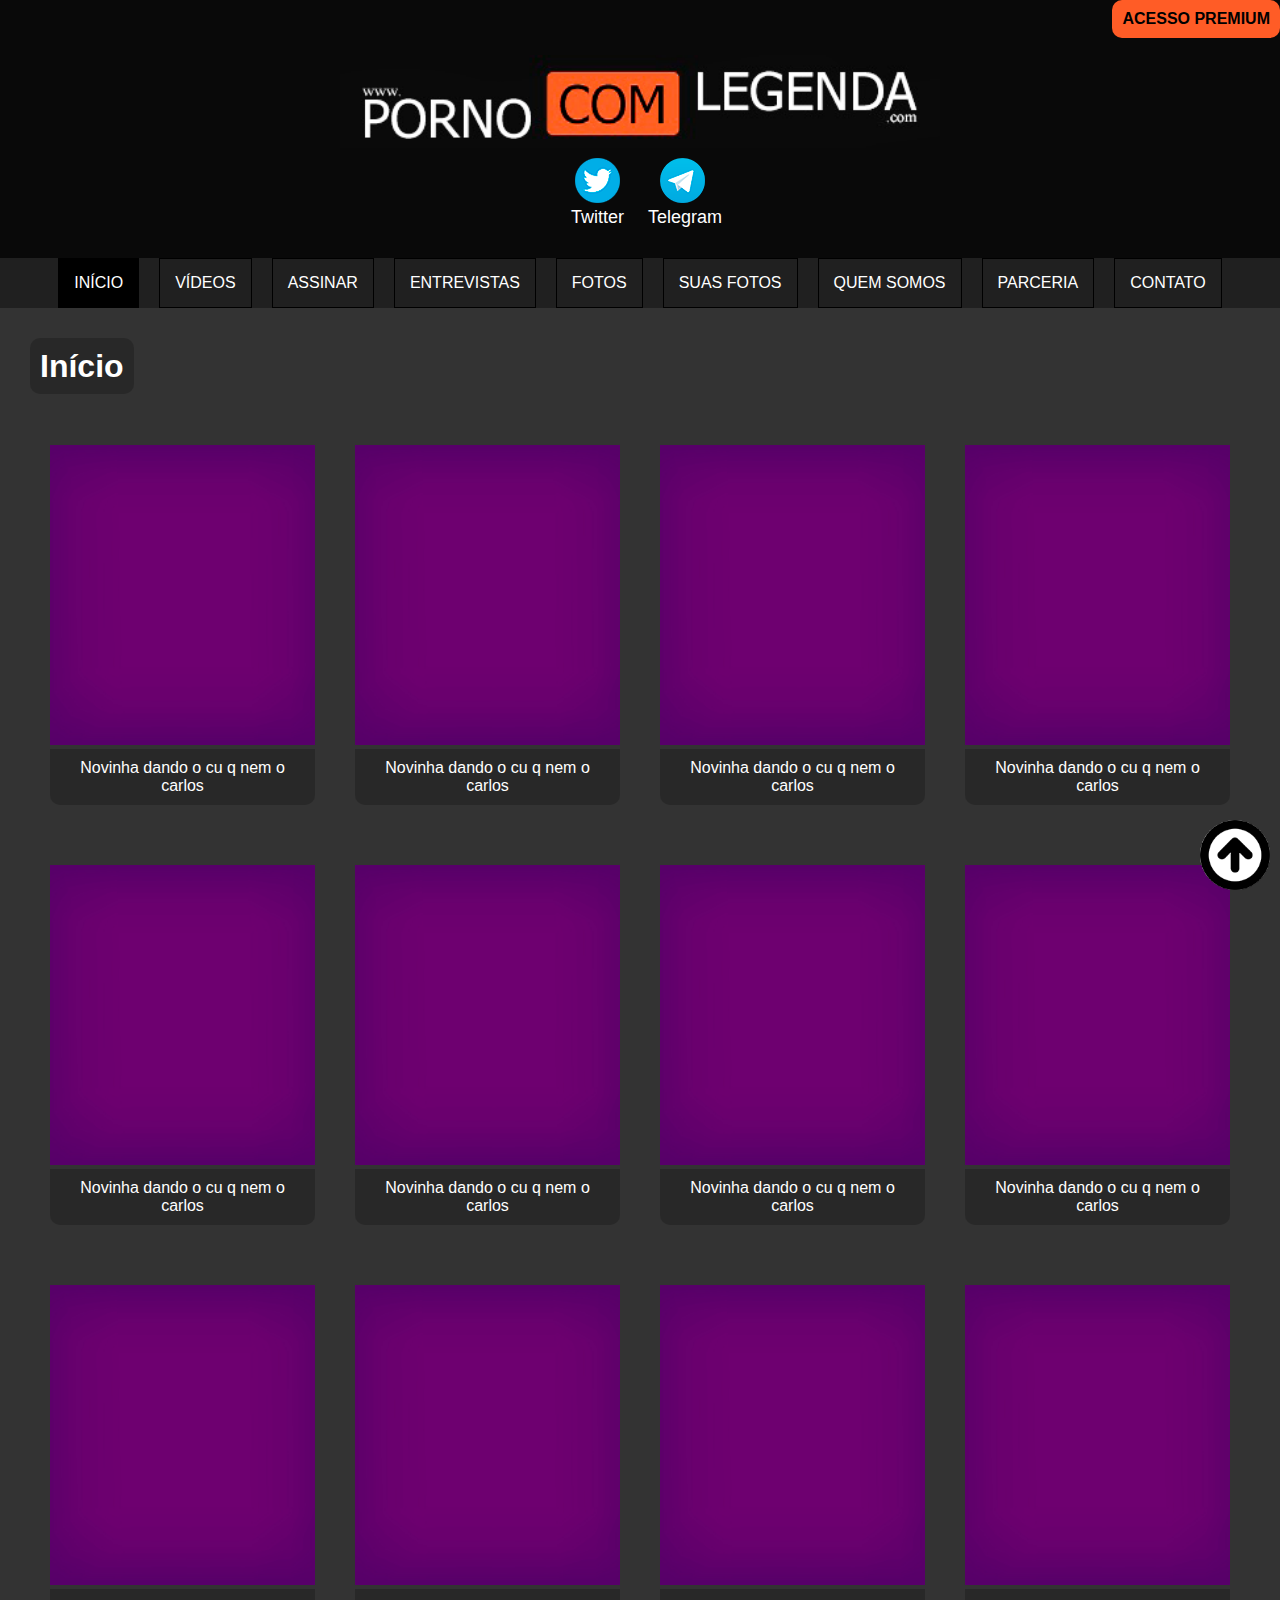
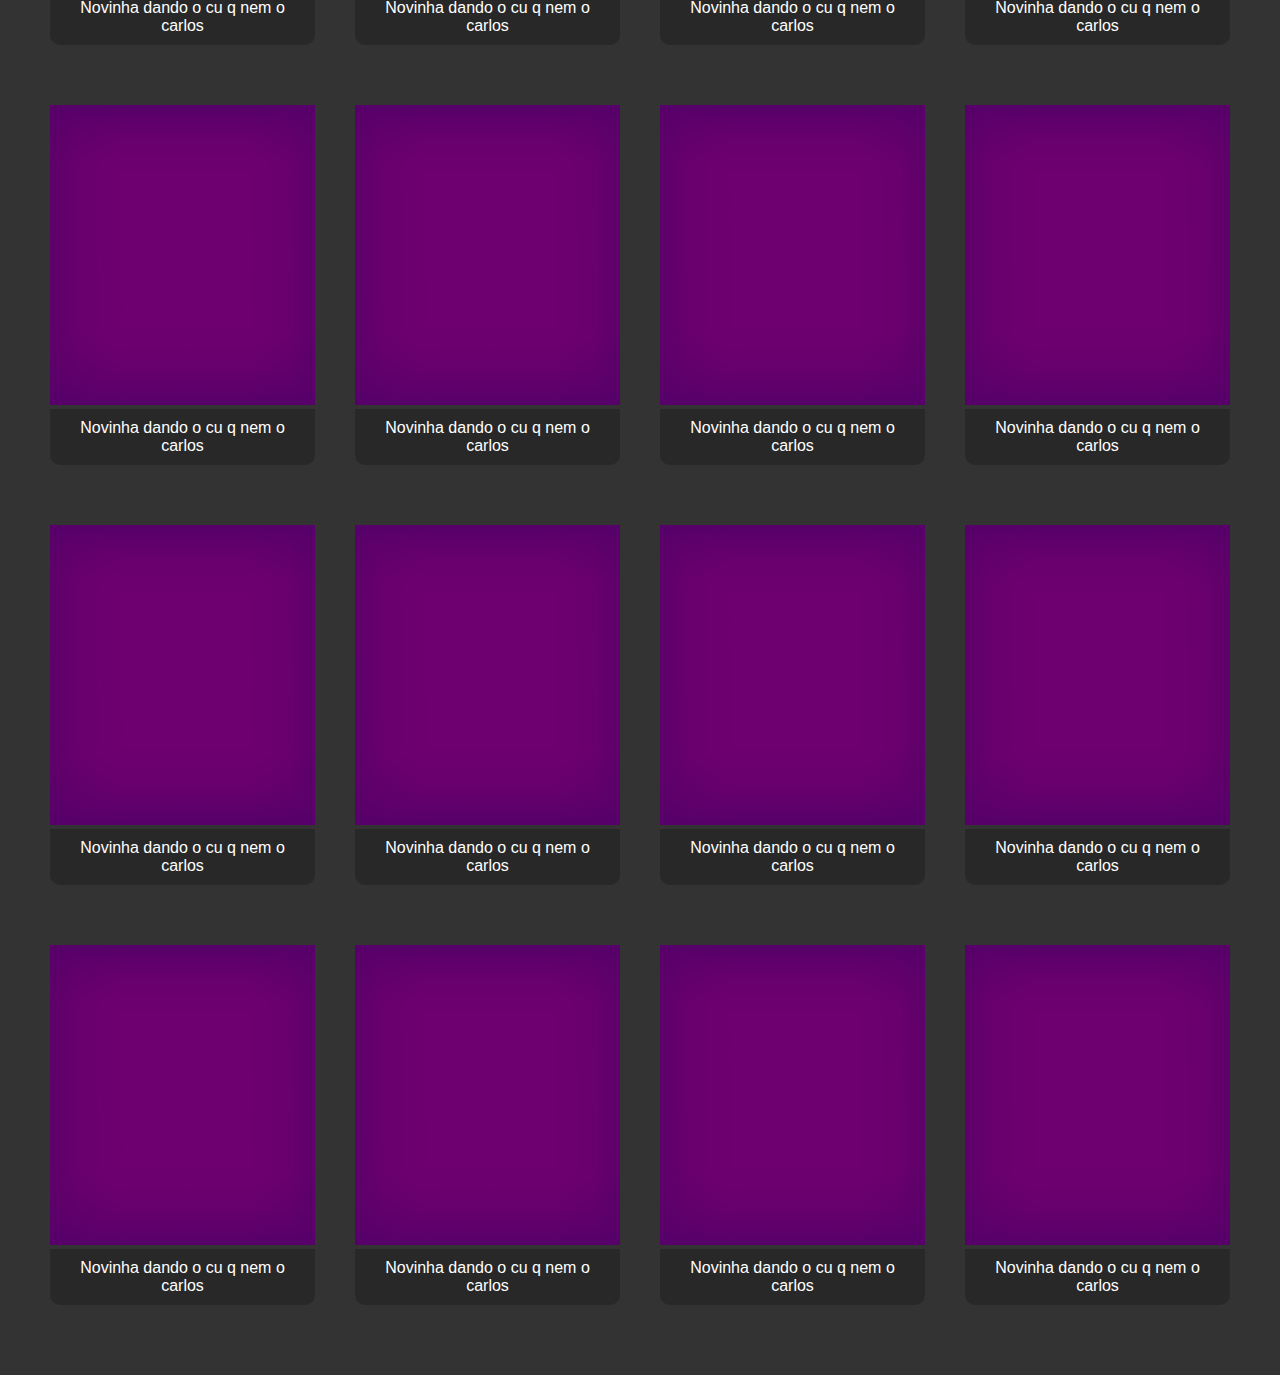
==== index.html @ 32a0f37c "Initial commit" ====
<!DOCTYPE html>
<html lang="pt-br">
<head>
    <meta charset="UTF-8">
    <meta http-equiv="X-UA-Compatible" content="IE=edge">
    <meta name="viewport" content="width=device-width, initial-scale=1.0">
    <link rel="shortcut icon" href="imagem_logo/fanvicon.ico" type="image/x-icon">
    <title>Porno Com Legenda</title>
    <link rel="stylesheet" href="style.css">
</head>
<body>

    <header id="principal" class="cabecalho">

        <section class="section_titulo">

            <a href="site.html">

                <img class="titulo" src="imagem_logo/titulo.jpg" alt="Título">

            </a>

        </section>
        
        <section class="section_das_logos">

            <a href="#link_do_twitter">

                <img class="logo_geral" src="imagem_logo/twitter_logo.png" alt="Twitter_logo">

            </a>
            
            <a href="#link_do_telegram">

                <img class="logo_geral logo_dois" src="imagem_logo/telegram_logo.png" alt="Telegram_logo">

            </a>

        </section>

        <section class="nome_das_logos">

            <p class="paragrafo_das_logos">

                <span class="span_do_twitter">

                    <a class="link_do_twitter" href="#link_do_twitter">
                        
                        Twitter

                    </a>

                </span> 

                <a class="link_do_telegram" href="#link_do_telegram">

                    Telegram

                </a>

            </p>

        </section>

        <section class="section_do_acesso_premium">

            <p class="acesso_premium">

                <a class="link_do_acesso_premium"  href="#link_do_acesso_premium">

                    ACESSO PREMIUM

                </a>

            </p>

        </section>

    </header>

    <section id="header">
        <nav id="nav">
            <button aria-label="Abrir Menu" id="btn-mobile" aria-haspopup="true" aria-controls="menu" aria-expanded="false">

                <span id="hamburger"></span>
            </button>
            <ul id="menu" role="menu">
                <li class="li_do_menu inicio">
                    <a class="link_do_menu" href="#">INÍCIO</a>
                </li>
        
                <li class="li_do_menu">
                    <a class="link_do_menu" href="#">VÍDEOS</a>
                </li>
                <li class="li_do_menu">
                    <a class="link_do_menu" href="#">ASSINAR</a>
                </li>
        
                <li class="li_do_menu">
                    <a class="link_do_menu" href="#">ENTREVISTAS</a>
                </li>
                <li class="li_do_menu">
                    <a class="link_do_menu" href="#">FOTOS</a>
                </li>
                <li class="li_do_menu">
                    <a class="link_do_menu" href="#">SUAS FOTOS</a>
                </li>
                <li class="li_do_menu">
                    <a class="link_do_menu" href="#">QUEM SOMOS</a>
                </li>
        
                <li class="li_do_menu">
                    <a class="link_do_menu" href="#">PARCERIA</a>
                </li>
        
                <li class="li_do_menu">
                    <a class="link_do_menu" href="#">CONTATO</a>
                </li>
            </ul>
        </nav>
    </section>

    <main>
        <h1 class="titulo_h1">
            <span class="span_do_titulo_h1">Início</span>
        </h1>

        <article class="section_do_image">
            <section class="section_de_cada_image">
                <img class="exemplo_de_imagem" src="imagens_do_main/OC3WJF0.jpg" alt="Fundo Roxo">

                <p class="caption">
                    Novinha dando o cu q nem o carlos
                </p>
            </section>

            <section class="section_de_cada_image">
                <img class="exemplo_de_imagem" src="imagens_do_main/OC3WJF0.jpg" alt="Fundo Roxo">

                <p class="caption">
                    Novinha dando o cu q nem o carlos
                </p>
            </section>

            <section class="section_de_cada_image">
                <img class="exemplo_de_imagem" src="imagens_do_main/OC3WJF0.jpg" alt="Fundo Roxo">

                <p class="caption">
                    Novinha dando o cu q nem o carlos
                </p>
            </section>

            <section class="section_de_cada_image">
                <img class="exemplo_de_imagem" src="imagens_do_main/OC3WJF0.jpg" alt="Fundo Roxo">

                <p class="caption">
                    Novinha dando o cu q nem o carlos
                </p>
            </section>

            <section class="section_de_cada_image">
                <img class="exemplo_de_imagem" src="imagens_do_main/OC3WJF0.jpg" alt="Fundo Roxo">

                <p class="caption">
                    Novinha dando o cu q nem o carlos
                </p>
            </section>

            <section class="section_de_cada_image">
                <img class="exemplo_de_imagem" src="imagens_do_main/OC3WJF0.jpg" alt="Fundo Roxo">

                <p class="caption">
                    Novinha dando o cu q nem o carlos
                </p>
            </section>

            <section class="section_de_cada_image">
                <img class="exemplo_de_imagem" src="imagens_do_main/OC3WJF0.jpg" alt="Fundo Roxo">

                <p class="caption">
                    Novinha dando o cu q nem o carlos
                </p>
            </section>

            <section class="section_de_cada_image">
                <img class="exemplo_de_imagem" src="imagens_do_main/OC3WJF0.jpg" alt="Fundo Roxo">

                <p class="caption">
                    Novinha dando o cu q nem o carlos
                </p>
            </section>

            <section class="section_de_cada_image">
                <img class="exemplo_de_imagem" src="imagens_do_main/OC3WJF0.jpg" alt="Fundo Roxo">

                <p class="caption">
                    Novinha dando o cu q nem o carlos
                </p>
            </section>

            <section class="section_de_cada_image">
                <img class="exemplo_de_imagem" src="imagens_do_main/OC3WJF0.jpg" alt="Fundo Roxo">

                <p class="caption">
                    Novinha dando o cu q nem o carlos
                </p>
            </section>

            <section class="section_de_cada_image">
                <img class="exemplo_de_imagem" src="imagens_do_main/OC3WJF0.jpg" alt="Fundo Roxo">

                <p class="caption">
                    Novinha dando o cu q nem o carlos
                </p>
            </section>

            <section class="section_de_cada_image">
                <img class="exemplo_de_imagem" src="imagens_do_main/OC3WJF0.jpg" alt="Fundo Roxo">

                <p class="caption">
                    Novinha dando o cu q nem o carlos
                </p>
            </section>

            <section class="section_de_cada_image">
                <img class="exemplo_de_imagem" src="imagens_do_main/OC3WJF0.jpg" alt="Fundo Roxo">

                <p class="caption">
                    Novinha dando o cu q nem o carlos
                </p>
            </section>

            <section class="section_de_cada_image">
                <img class="exemplo_de_imagem" src="imagens_do_main/OC3WJF0.jpg" alt="Fundo Roxo">

                <p class="caption">
                    Novinha dando o cu q nem o carlos
                </p>
            </section>

            <section class="section_de_cada_image">
                <img class="exemplo_de_imagem" src="imagens_do_main/OC3WJF0.jpg" alt="Fundo Roxo">

                <p class="caption">
                    Novinha dando o cu q nem o carlos
                </p>
            </section>

            <section class="section_de_cada_image">
                <img class="exemplo_de_imagem" src="imagens_do_main/OC3WJF0.jpg" alt="Fundo Roxo">

                <p class="caption">
                    Novinha dando o cu q nem o carlos
                </p>
            </section>

            <section class="section_de_cada_image">
                <img class="exemplo_de_imagem" src="imagens_do_main/OC3WJF0.jpg" alt="Fundo Roxo">

                <p class="caption">
                    Novinha dando o cu q nem o carlos
                </p>
            </section>

            <section class="section_de_cada_image">
                <img class="exemplo_de_imagem" src="imagens_do_main/OC3WJF0.jpg" alt="Fundo Roxo">

                <p class="caption">
                    Novinha dando o cu q nem o carlos
                </p>
            </section>

            <section class="section_de_cada_image">
                <img class="exemplo_de_imagem" src="imagens_do_main/OC3WJF0.jpg" alt="Fundo Roxo">

                <p class="caption">
                    Novinha dando o cu q nem o carlos
                </p>
            </section>

            <section class="section_de_cada_image">
                <img class="exemplo_de_imagem" src="imagens_do_main/OC3WJF0.jpg" alt="Fundo Roxo">

                <p class="caption">
                    Novinha dando o cu q nem o carlos
                </p>
            </section>

            <section class="section_de_cada_image">
                <img class="exemplo_de_imagem" src="imagens_do_main/OC3WJF0.jpg" alt="Fundo Roxo">

                <p class="caption">
                    Novinha dando o cu q nem o carlos
                </p>
            </section>

            <section class="section_de_cada_image">
                <img class="exemplo_de_imagem" src="imagens_do_main/OC3WJF0.jpg" alt="Fundo Roxo">

                <p class="caption">
                    Novinha dando o cu q nem o carlos
                </p>
            </section>

            <section class="section_de_cada_image">
                <img class="exemplo_de_imagem" src="imagens_do_main/OC3WJF0.jpg" alt="Fundo Roxo">

                <p class="caption">
                    Novinha dando o cu q nem o carlos
                </p>
            </section>

            <section class="section_de_cada_image">
                <img class="exemplo_de_imagem" src="imagens_do_main/OC3WJF0.jpg" alt="Fundo Roxo">

                <p class="caption">
                    Novinha dando o cu q nem o carlos
                </p>
            </section>
        </article>
    </main>

    <footer>


        <div class="fundo_branco">
            <a class="link_da_seta" href="#principal">
                <img class="imagem_de_fundo_branco" src="imagens_do_main/seta_fixed02.png" alt="Seta pra voltar pra cima">
            </a>
        </div>
    </footer>

    <script src="jscript.js"></script>
</body>
</html>
---- style.css ----
@charset "UTF-8";

*{
    margin: 0px;
    padding: 0px;
}

body{
    background-color: black;
}

/*CABEÇALHO DO SITE*/

header.cabecalho{
    background-color: #090909;
    padding: 10px;
    align-items: center;
    font-family: Arial, Helvetica, sans-serif;
}

section.section_titulo{
    max-width: 600px;
    min-width: 300px;
    margin: auto;
    font-family: Arial, Helvetica, sans-serif;
}

img.titulo{
    display: block;
    margin: auto;
    width: 100%;
    margin-top: 45px;
    margin-bottom: 10px;
    font-family: Arial, Helvetica, sans-serif;
}

section.section_das_logos{
    width: 130px;
    margin: auto;
    font-family: Arial, Helvetica, sans-serif;
}

.logo_geral{
    width: 45px;
    font-family: Arial, Helvetica, sans-serif;
}

.logo_dois{
    float: right;
    font-family: Arial, Helvetica, sans-serif;
}

section.nome_das_logos{
    color: white;
    width: 200px;
    margin: auto;
    font-family: Arial, Helvetica, sans-serif;
}

p.paragrafo_das_logos{
    margin-bottom: 20px;
    font-size: 18px;
    font-family: Arial, Helvetica, sans-serif;
}

span.span_do_twitter{
    margin-left: 31px;
    margin-right: 19px;
    font-family: Arial, Helvetica, sans-serif;
}

.link_do_twitter{
    text-decoration: none;
    color: white;
    font-family: Arial, Helvetica, sans-serif;
}

.link_do_twitter:hover{
    color: #FF5C26;
}

.link_do_telegram{
    text-decoration: none;
    color: white;
    font-family: Arial, Helvetica, sans-serif;
}

.link_do_telegram:hover{
    color: #FF5C26;
}

.link_do_acesso_premium{
    text-decoration: none;
    color: white;
    position: absolute;
    color: black;
    font-weight: 600;
    top: 0px;
    right: 0px;
    background-color: #FF5C26;
    padding: 10px;
    border-radius: 10px;
    font-family: Arial, Helvetica, sans-serif;
}

.link_do_acesso_premium:hover{
    color: white;
    font-weight: 900;
}

/*FIM DO CABEÇALHO DO SITE*/

/*MENU*/

#header{
    align-items: center;
    height:50px;
    background-color: #222222ef;
    display: flex;
    position: relative;
    font-family: Arial, Helvetica, sans-serif;
}

#nav{
    margin: auto;
    font-family: Arial, Helvetica, sans-serif;
}

#menu{
    display: flex;
    list-style: none;
    gap: 20px;
    font-family: Arial, Helvetica, sans-serif;
}

.li_do_menu{
    border: 1px solid black;
    font-family: Arial, Helvetica, sans-serif;
}

.link_do_menu{
    color: white;
    text-decoration: none;
    display: block;
    padding: 15px;
    color: white;
    border-radius: 5px;
    font-family: Arial, Helvetica, sans-serif;
}

.link_do_menu:hover{
    background-color: #222222;
    color: white;
    font-weight: 600;
}

.inicio{
    background-color: #000000;
    font-family: Arial, Helvetica, sans-serif;
}

#btn-mobile{
    display: none;
    font-family: Arial, Helvetica, sans-serif;
}

/*FIM DO MENU*/


/*MAIN*/

main{
    background-color: #333333;
    max-width: 1523px;
    height: auto;
    margin: auto;
    padding: 30px;
    font-family: Arial, Helvetica, sans-serif;
}

.titulo_h1{
    color: white;
    margin-bottom: 40px;
    font-family: Arial, Helvetica, sans-serif;
    margin-top: 10px;
    width: 105px;
}

.span_do_titulo_h1{
    padding: 10px;
    border-radius: 10px;
    background-color: #22222298;
    font-family: Arial, Helvetica, sans-serif;
}

.section_do_image{
    max-width: 1403px;
    display: grid;
    grid-template-columns: repeat(auto-fit, minmax(300px, 1fr));
    margin: auto;
    justify-content: center;
}

.section_de_cada_image{
    margin-bottom: 40px;
    padding-top: 20px;
    padding-right: 20px;
    padding-bottom: 0px;
    padding-left: 20px;
}

.exemplo_de_imagem{
    width: 100%;
    height:300px;
    object-fit: cover;
}

.caption{
    color: white;
    background-color: #22222298;
    border-bottom-left-radius: 10px;
    border-bottom-right-radius: 10px;text-align: center;
    padding: 10px;
}

/*FIM DO MAIN*/


/*FOOTER*/



.fundo_branco{
    background-color: white;
    width: 70px;
    height: 70px;
    border-radius: 50%;
    position: fixed;
    bottom: 10px;
    right: 10px;
    z-index: 900;
}

.imagem_de_fundo_branco{
    width: 70px;
}


/*FIM DO FOOTER*/

@media screen and (max-width: 1181px){

    #menu{
        display: block;
        position: absolute;
        width: 100%;
        top: 50px;
        right: 0px;
        background-color: #222222ef;
        transition: .6s;
        z-index: 1000;
        height: 0px;
        visibility: hidden;
        overflow-y: hidden;
    }

    #nav.active #menu{
        height: calc(100vh - 308px);
        visibility: visible;
        overflow-y: auto;
    } 

    #menu .link_do_menu{
        padding: 16px 10px;
        border-bottom: 1px solid rgb(0, 0, 0);
    }

    #btn-mobile{
        display: flex;
        padding: 13.4px;
        font-size: 16px;
        border: none;
        background: none;
        cursor: pointer;
        gap: .5rem;
        position: absolute;
        right: 0px;
        top: -2px;

    }

    #hamburger{
        width: 35px;
        border-top: 2px solid;
        color: white;
    }

    #hamburger::after, #hamburger::before{
        content: '';
        display: block;
        width: 35px;
        height: 2px;
        background-color: currentColor;
        margin-top: 10px;
        transition: .3s;
        position: relative;
    }

    #nav.active #hamburger{
        border-top-color: transparent;
    }

    #nav.active #hamburger::before{
        transform: rotate(495deg);
    }

    #nav.active #hamburger::after{
        transform: rotate(-495deg);
        top: -12px;
    }
}

@media screen and (max-width: 750px){

    .fundo_branco{
        width: 60px;
        height: 60px;
    }
    
    .imagem_de_fundo_branco{
        width: 60px;
    }
}

@media screen and (max-width: 600px){

    .fundo_branco{
        width: 50px;
        height: 50px;
    }
    
    .imagem_de_fundo_branco{
        width: 50px;
    }
}

@media screen and (max-width: 420px){
    
    .logo_geral{
        width: 36px;
    }

    p.paragrafo_das_logos{
        font-size: 16px;
    }

    span.span_do_twitter{
        margin-left: 29px;
        margin-right: 34px;
    }

    p.acesso_premium{
        font-size: 13px;
    }
}

@media screen and (max-width: 400px){
    
    .section_do_image{
        max-width: 1403px;
        min-width: 0px;
        display: block;
        grid-template-columns: none;
        margin: auto;
        justify-content: flex-start;
    }
    
    .section_de_cada_image{
        width: 240px;
        margin-bottom: 40px;
        padding-top: 20px;
        padding-right: -100px;
        padding-bottom: 0px;
        padding-left: 40px;
    }
    
    .exemplo_de_imagem{
        display: block;
        margin: auto;
        width: 240px;
        height: 240px;
        object-fit: cover;
    }

    .caption{
        padding: 10px;
        text-align: center;
    }
}

@media screen and (max-width: 385px){

    .section_de_cada_image{
        padding-left: 30px;
    }
}

@media screen and (max-width: 375px){

    .fundo_branco{
        width: 50px;
        height: 50px;
        bottom: 5px;
        right: 5px;
    }
    
    .imagem_de_fundo_branco{
        width: 50px;
    }
}

@media screen and (max-width: 360px){

    .section_de_cada_image{
        padding-left: 20px;
    }
}

@media screen and (max-width: 350px){

    .section_de_cada_image{
        padding-left: 15px;
    }
}

@media screen and (max-width: 335px){

    .section_de_cada_image{
        padding-left: 7px;
    }
}

@media screen and (max-width: 327px){

    .section_de_cada_image{
        padding-left: 5px;
    }
}

@media screen and (max-width: 320px){
    
    .section_do_image{
        min-width: none;
    }

    .section_de_cada_image{
        padding-left: 0px;
    }

    .fundo_branco{
        width: 46px;
        height: 46px;
        bottom: 5px;
        right: 5px;
    }
    
    .imagem_de_fundo_branco{
        width: 46px;
    }
}
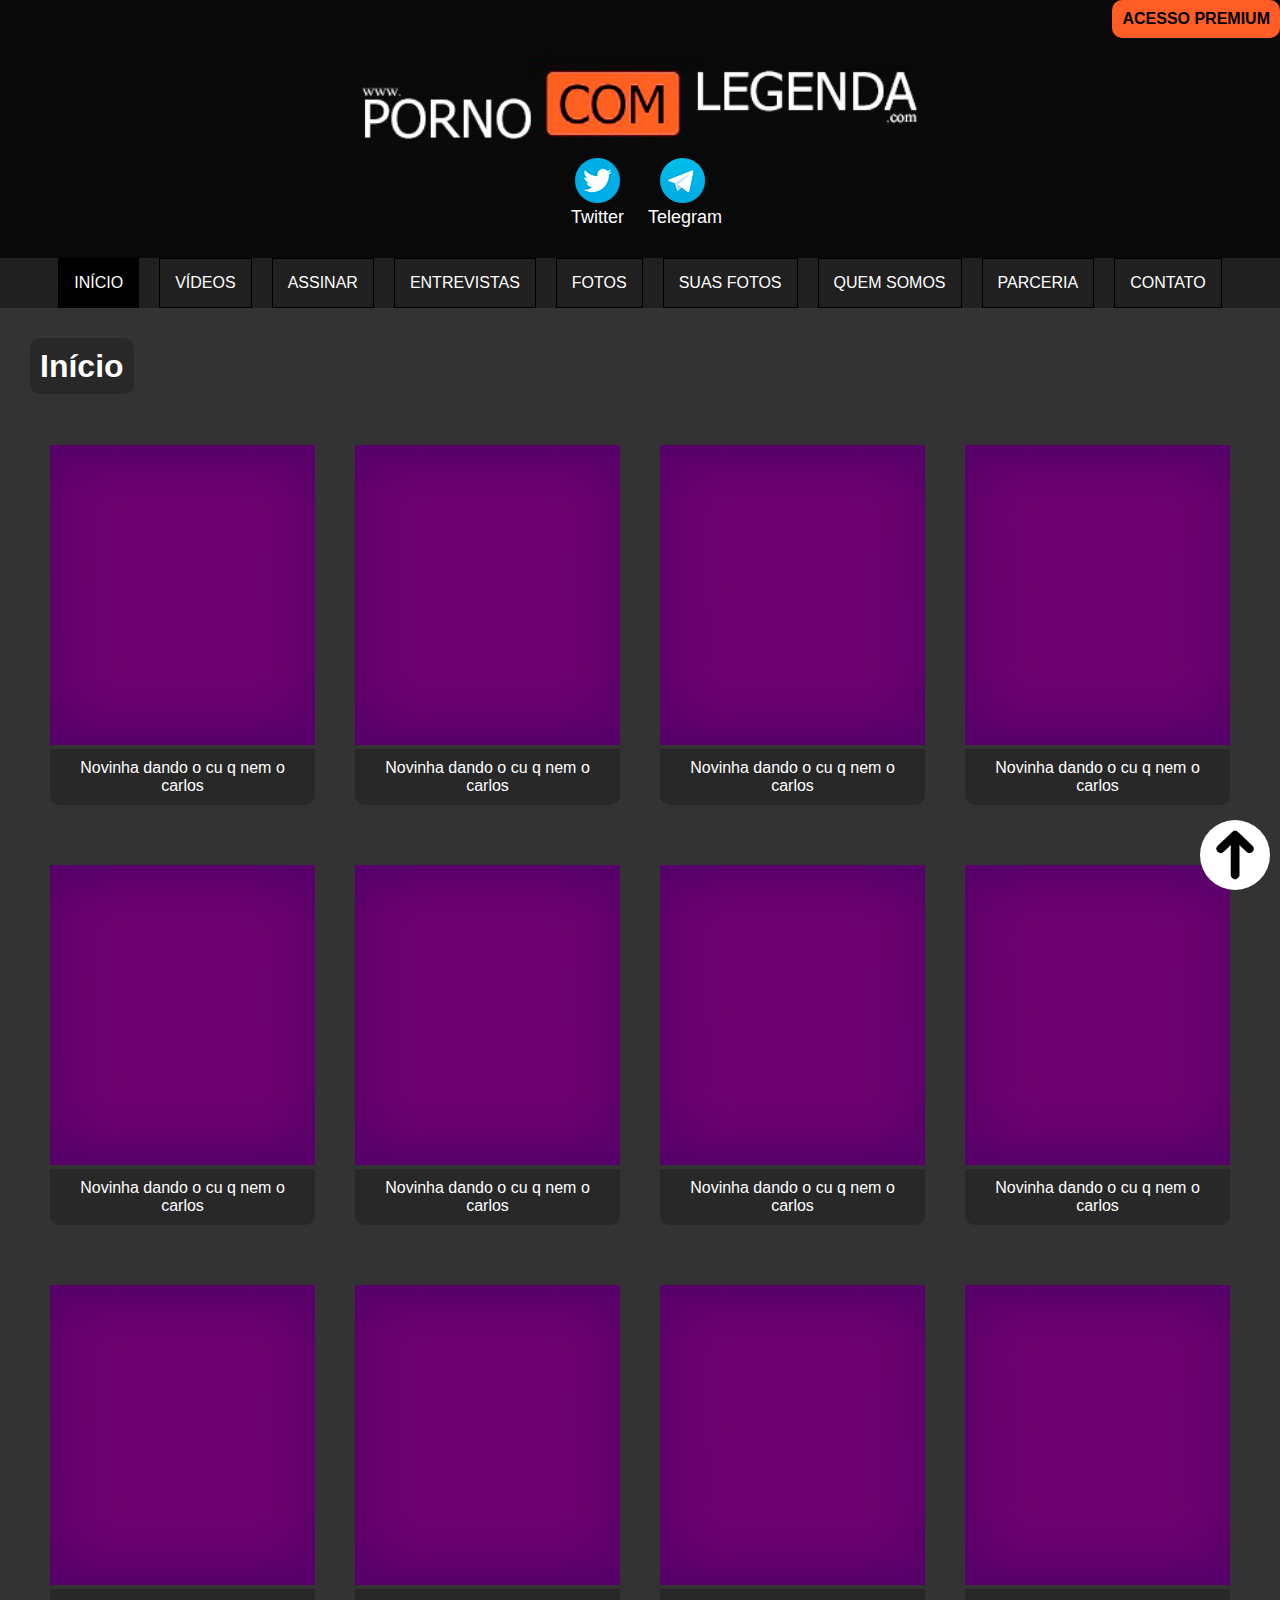
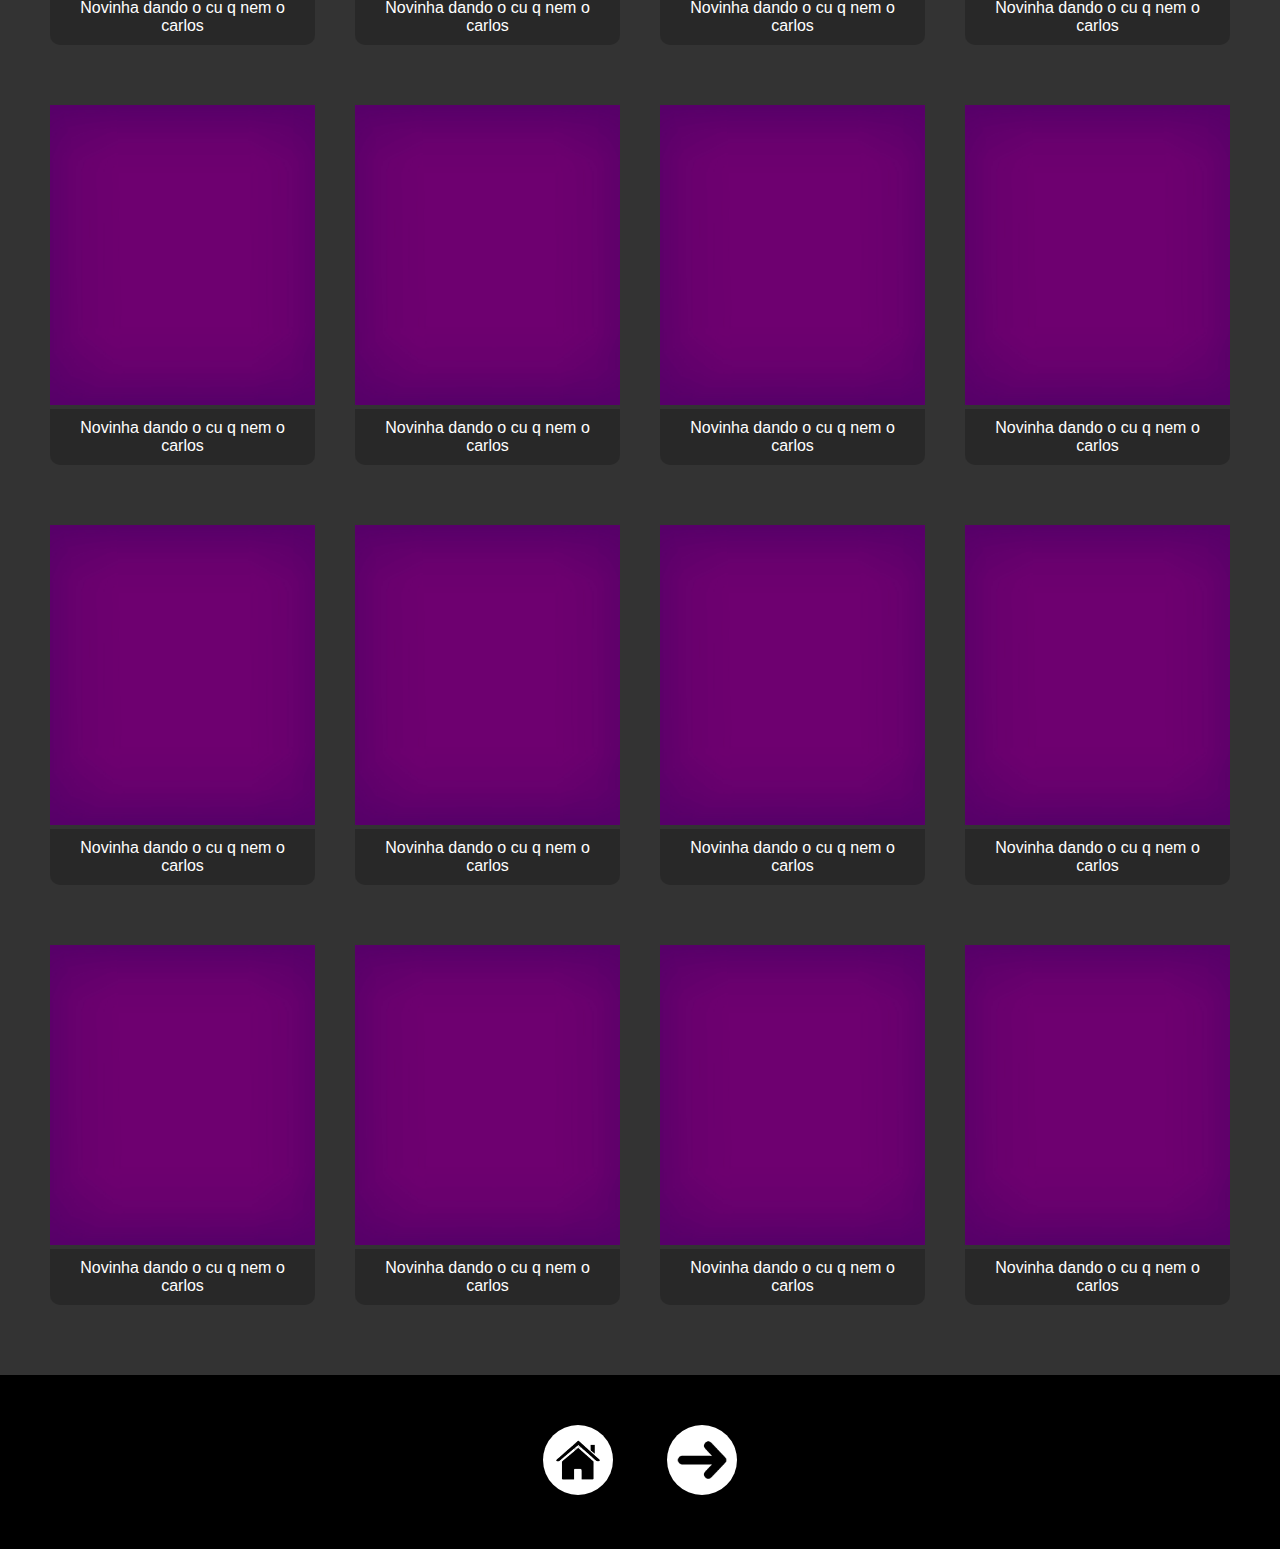
==== commit cdabc824: "atualizações" ====
--- a/index.html
+++ b/index.html
@@ -321,7 +321,15 @@
     </main>
 
     <footer>
-
+        <section class="section_do_footer">
+            <section class="section_da_casa">
+                <a href="##"><img class="imagem_da_casa" src="imagens_do_footer/inicio.png" alt="Imagem da Casa"></a>
+            </section>
+
+            <section class="section_do_proximo">
+                <a href="##"><img class="imagem_do_proximo" src="imagens_do_footer/seta_pra_direita.png" alt="Imagem do Próximo"></a>
+            </section>
+        </section>
 
         <div class="fundo_branco">
             <a class="link_da_seta" href="#principal">
--- a/style.css
+++ b/style.css
@@ -228,7 +228,45 @@
 
 /*FOOTER*/
 
-
+footer{
+    padding: 50px;
+}
+
+.section_do_footer{
+    text-align: center;
+}
+
+/*.section_do_anterior{
+    border-radius: 50%;
+    display: inline-block;
+    background-color: white;
+}*/
+
+/*.imagem_do_anterior{
+    width: 50px;
+}*/
+
+.section_da_casa{
+    display: inline-block; 
+    margin-right: 50px;
+}
+
+.imagem_da_casa{
+    width: 70px;
+    border-radius: 50%;
+    background-color: white;
+}
+
+.section_do_proximo{
+    border-radius: 50%;
+    display: inline-block;
+    background-color: white;
+}
+
+.imagem_do_proximo{
+    display: block;
+    width: 70px;
+}
 
 .fundo_branco{
     background-color: white;
@@ -265,6 +303,7 @@
     }
 
     #nav.active #menu{
+        text-align: left;
         height: calc(100vh - 308px);
         visibility: visible;
         overflow-y: auto;
@@ -330,6 +369,17 @@
     .imagem_de_fundo_branco{
         width: 60px;
     }
+
+    .imagem_da_casa{
+        width: 60px;
+        border-radius: 50%;
+        background-color: white;
+    }
+    
+    .imagem_do_proximo{
+        display: block;
+        width: 60px;
+    }
 }
 
 @media screen and (max-width: 600px){
@@ -342,6 +392,13 @@
     .imagem_de_fundo_branco{
         width: 50px;
     }
+}
+
+@media screen and (max-height: 550px){
+    
+    #nav.active #menu{
+        height: auto;
+    } 
 }
 
 @media screen and (max-width: 420px){
@@ -396,6 +453,17 @@
         padding: 10px;
         text-align: center;
     }
+
+    .imagem_da_casa{
+        width: 50px;
+        border-radius: 50%;
+        background-color: white;
+    }
+    
+    .imagem_do_proximo{
+        display: block;
+        width: 50px;
+    }
 }
 
 @media screen and (max-width: 385px){
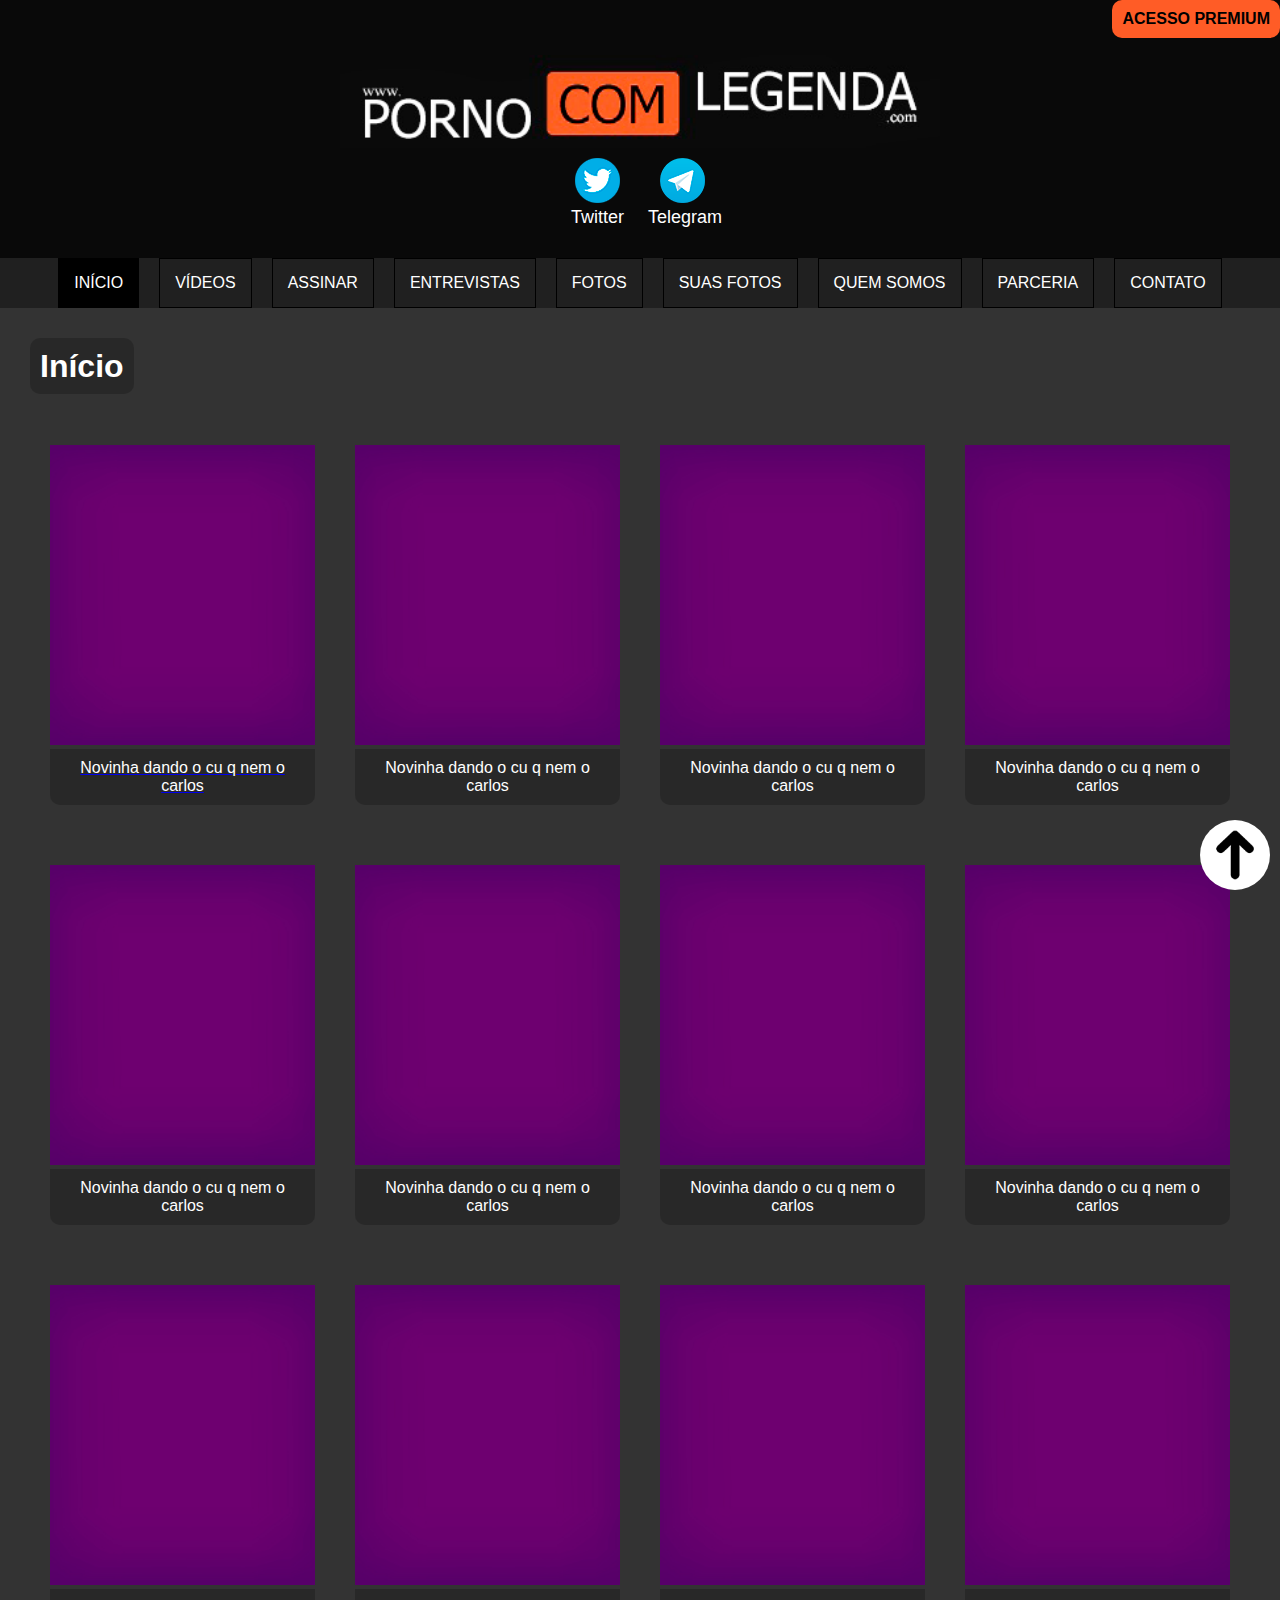
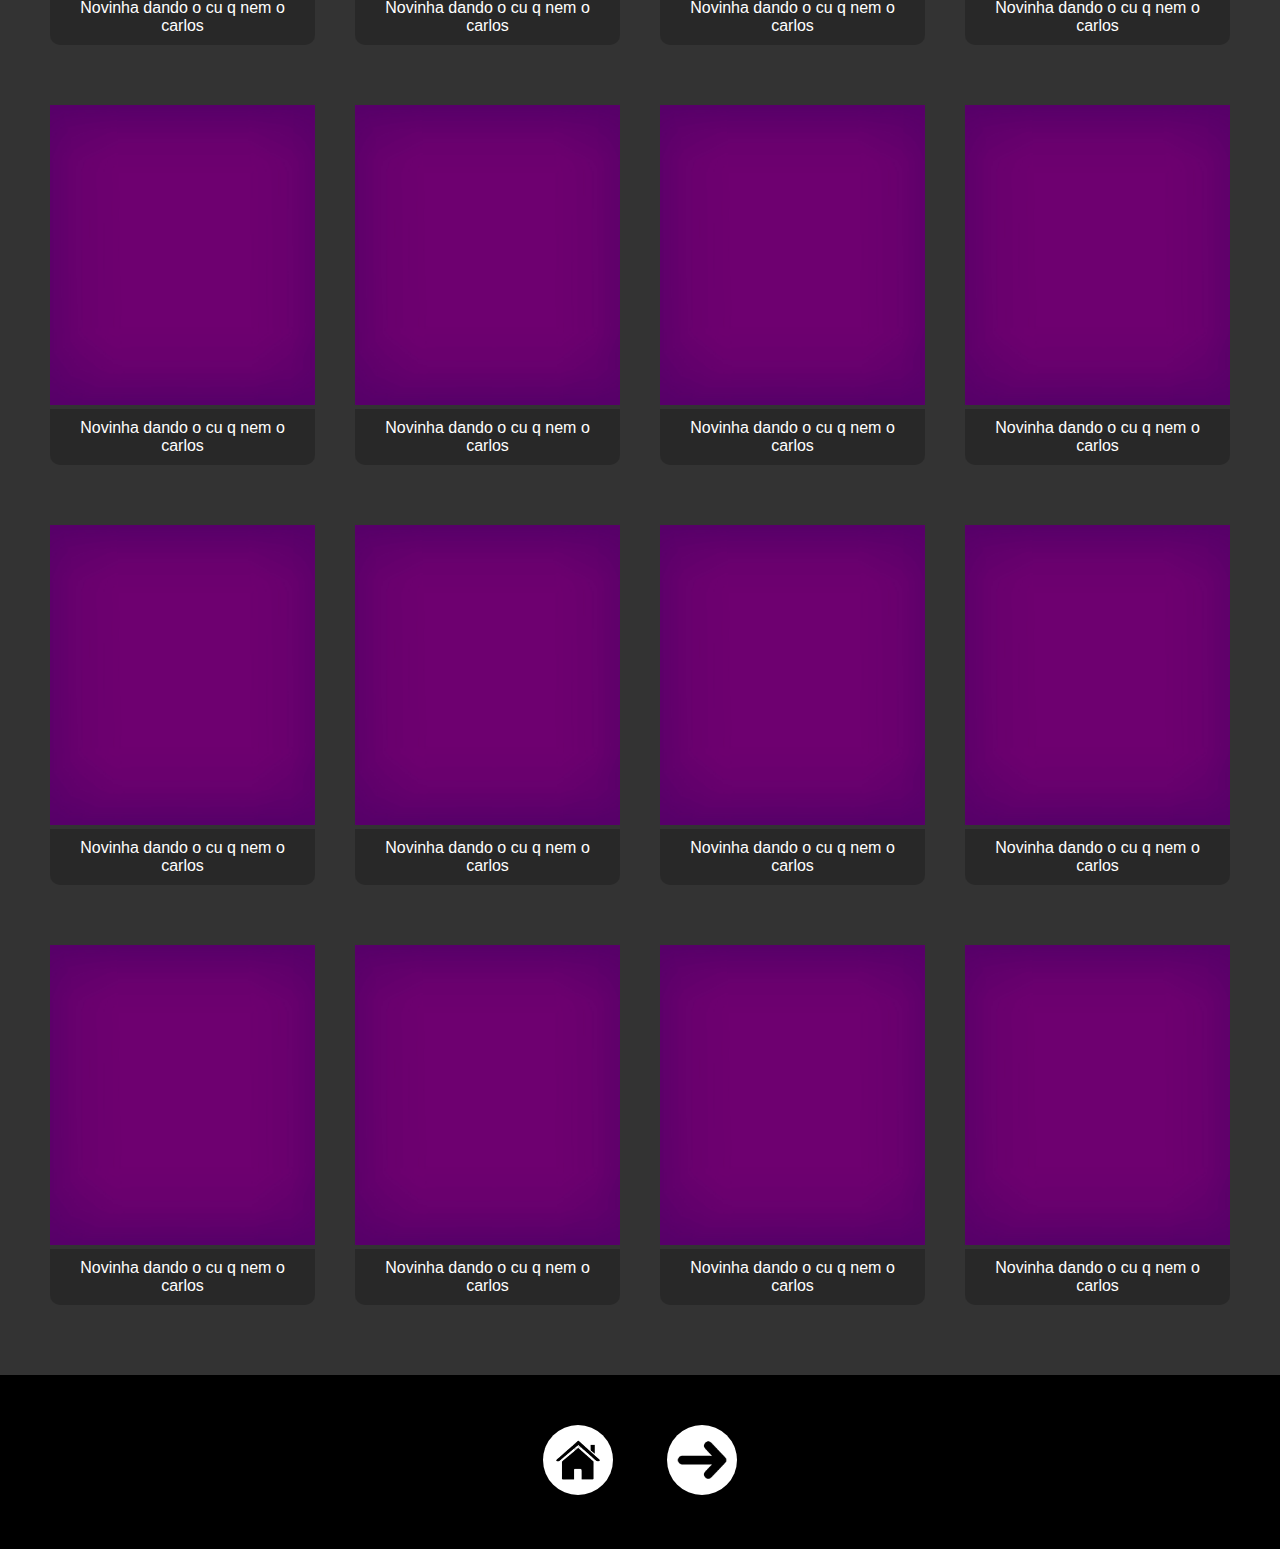
==== commit b8c7d56c: "final" ====
--- a/index.html
+++ b/index.html
@@ -14,7 +14,7 @@
 
         <section class="section_titulo">
 
-            <a href="site.html">
+            <a href="index.html">
 
                 <img class="titulo" src="imagem_logo/titulo.jpg" alt="Título">
 
@@ -127,11 +127,15 @@
 
         <article class="section_do_image">
             <section class="section_de_cada_image">
-                <img class="exemplo_de_imagem" src="imagens_do_main/OC3WJF0.jpg" alt="Fundo Roxo">
-
-                <p class="caption">
-                    Novinha dando o cu q nem o carlos
-                </p>
+                <a href="video01_index.html">
+                    <img class="exemplo_de_imagem" src="imagens_do_main/OC3WJF0.jpg" alt="Fundo Roxo">
+                </a>
+
+                <a href="video01_index.html">
+                    <p class="caption">
+                        Novinha dando o cu q nem o carlos
+                    </p>
+                </a>
             </section>
 
             <section class="section_de_cada_image">
@@ -323,11 +327,11 @@
     <footer>
         <section class="section_do_footer">
             <section class="section_da_casa">
-                <a href="##"><img class="imagem_da_casa" src="imagens_do_footer/inicio.png" alt="Imagem da Casa"></a>
+                <a href="index.html"><img class="imagem_da_casa" src="imagens_do_footer/inicio.png" alt="Imagem da Casa"></a>
             </section>
 
             <section class="section_do_proximo">
-                <a href="##"><img class="imagem_do_proximo" src="imagens_do_footer/seta_pra_direita.png" alt="Imagem do Próximo"></a>
+                <a href="site02.html"><img class="imagem_do_proximo" src="imagens_do_footer/seta_pra_direita.png" alt="Imagem do Próximo"></a>
             </section>
         </section>
 
--- a/style.css
+++ b/style.css
@@ -236,15 +236,16 @@
     text-align: center;
 }
 
-/*.section_do_anterior{
+.section_do_anterior{
     border-radius: 50%;
     display: inline-block;
     background-color: white;
-}*/
-
-/*.imagem_do_anterior{
-    width: 50px;
-}*/
+}
+
+.imagem_do_anterior{
+    display: block;
+    width: 70px;
+}
 
 .section_da_casa{
     display: inline-block; 
@@ -455,14 +456,14 @@
     }
 
     .imagem_da_casa{
-        width: 50px;
+        width: 55px;
         border-radius: 50%;
         background-color: white;
     }
     
     .imagem_do_proximo{
         display: block;
-        width: 50px;
+        width: 55px;
     }
 }
 
